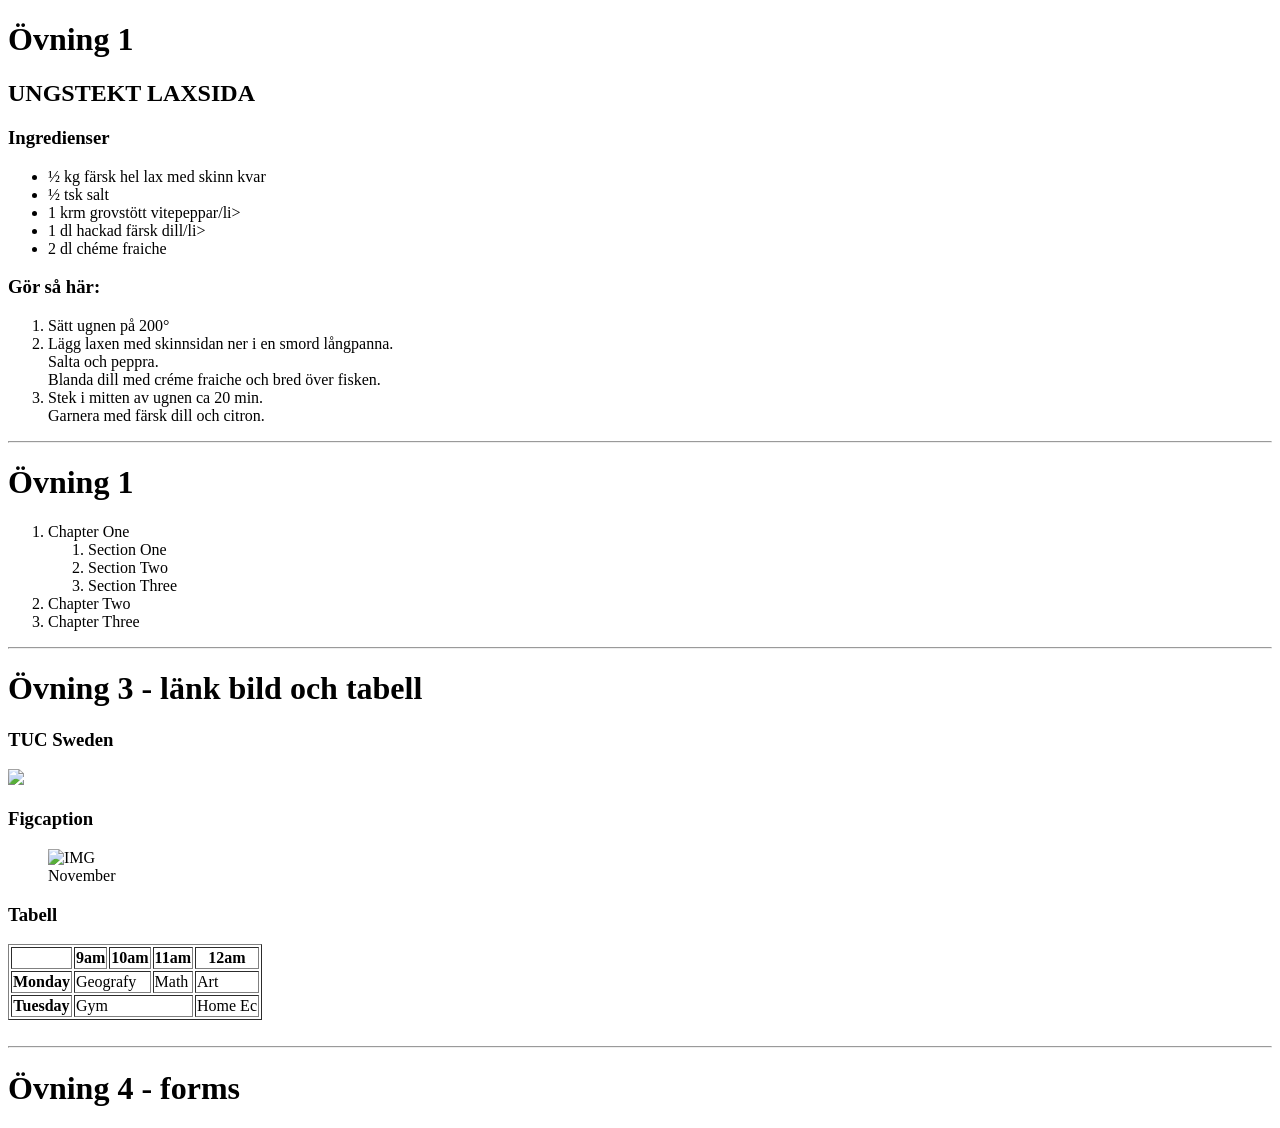
==== ovningar-l2.html @ ca4282f8 "Add ovningar-l2.html with multiple exercises" ====
<!DOCTYPE html>
<html lang="sv">
<head>
    <meta charset="UTF-8">
    <meta name="viewport" content="width=device-width, initial-scale=1.0">
    <title>Övning 1 - listor</title>
</head>
<body>
    <h1>Övning 1</h1>
    <h2>UNGSTEKT LAXSIDA</h2>
    <h3><strong>Ingredienser</strong></h3>
    <ul>
        <li>½ kg färsk hel lax med skinn kvar</li>
        <li>½ tsk salt</li>
        <li>1 krm grovstött vitepeppar/li>
        <li>1 dl hackad färsk dill/li>
        <li>2 dl chéme fraiche</li>
    </ul>
    <h3><strong>Gör så här:</strong></h3>
    <ol>
        <li>Sätt ugnen på 200&#176;</li>
        <li>Lägg laxen med skinnsidan ner i en smord långpanna.
            <br>Salta och peppra.
            <br>Blanda dill med créme fraiche och bred över fisken.
        </li>
        <li>Stek i mitten av ugnen ca 20 min.
            <br>Garnera med färsk dill och citron.
        </li>
    </ol>

    <hr>

    <h1>Övning 1</h1>
    <ol>
       <li>Chapter One</li>
       <ol>
            <li>Section One</li>
            <li>Section Two</li>
            <li>Section Three</li>
       </ol>
       <li>Chapter Two</li>
       <li>Chapter Three</li>
    </ol>

    <hr>

    <!-- Övning 3 - länk bild och tabell - l-->

     <h1>Övning 3 - länk bild och tabell</h1>

      <h3>TUC Sweden</h3>
      <a href="https://tucsweden.se">
        <img src="https://www.tucsweden.se/app/uploads/2025/12/arbetsmiljoingenjor-640x480.webp " width="120">
      </a>

      

    <h3>Figcaption</h3>
      <figure>
        <img
            src="https://fastly.picsum.photos/id/95/200/300.jpg?hmac=XW2T1mpTuATtTLyDvkvdQqgh2nodO9Zudo3dH2aXCBA"
            alt="IMG" />
        <figcaption>November</figcaption>
      </figure> 
    
    <h3>Tabell</h3>

      <table border="1">
        <tr>
            <th></th>
            <th>9am</th>
            <th>10am</th>
            <th>11am</th>
            <th>12am</th>
        </tr>
        <tr>
            <th scope="row">Monday</th>
            <td colspan="2">Geografy</td>
            <td>Math</td>
            <td>Art</td>
        </tr>
        <tr>
            <th scope="row">Tuesday</th>
            <td colspan="3">Gym</td>
            <td>Home Ec</td>
        </tr>
      </table>
      <br>
    <hr>

    <h1>Övning 4 - forms</h1>
      <form>
        
      </form>
    

</body>
</html>
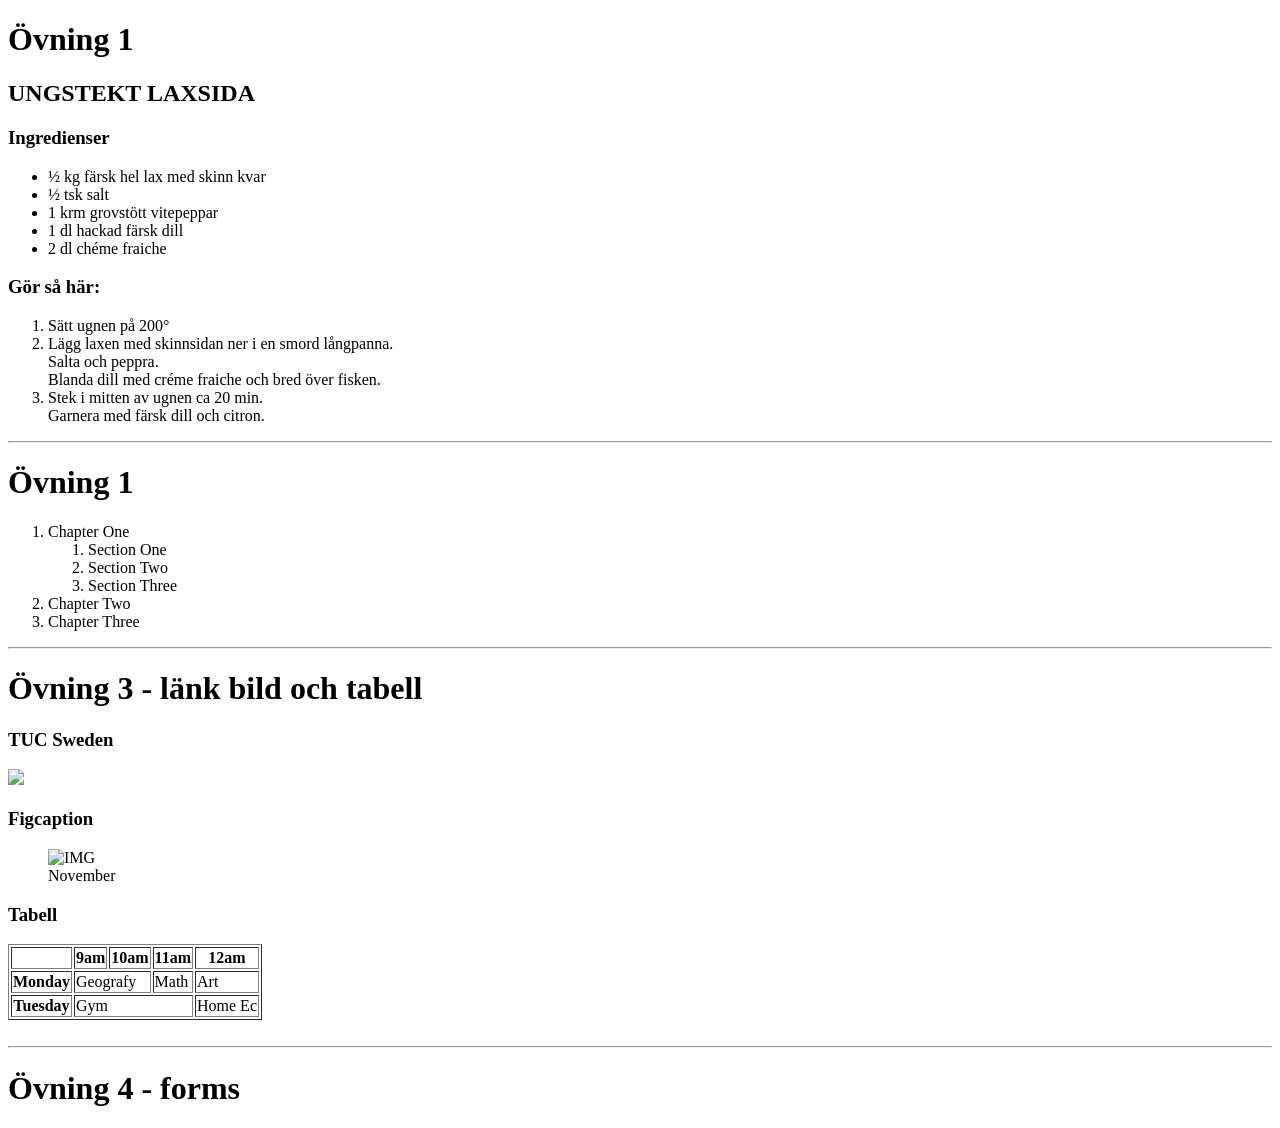
==== commit 5f0bc3ff: "Fix HTML list items and add newline at end" ====
--- a/ovningar-l2.html
+++ b/ovningar-l2.html
@@ -12,8 +12,8 @@
     <ul>
         <li>½ kg färsk hel lax med skinn kvar</li>
         <li>½ tsk salt</li>
-        <li>1 krm grovstött vitepeppar/li>
-        <li>1 dl hackad färsk dill/li>
+        <li>1 krm grovstött vitepeppar</li>
+        <li>1 dl hackad färsk dill</li>
         <li>2 dl chéme fraiche</li>
     </ul>
     <h3><strong>Gör så här:</strong></h3>
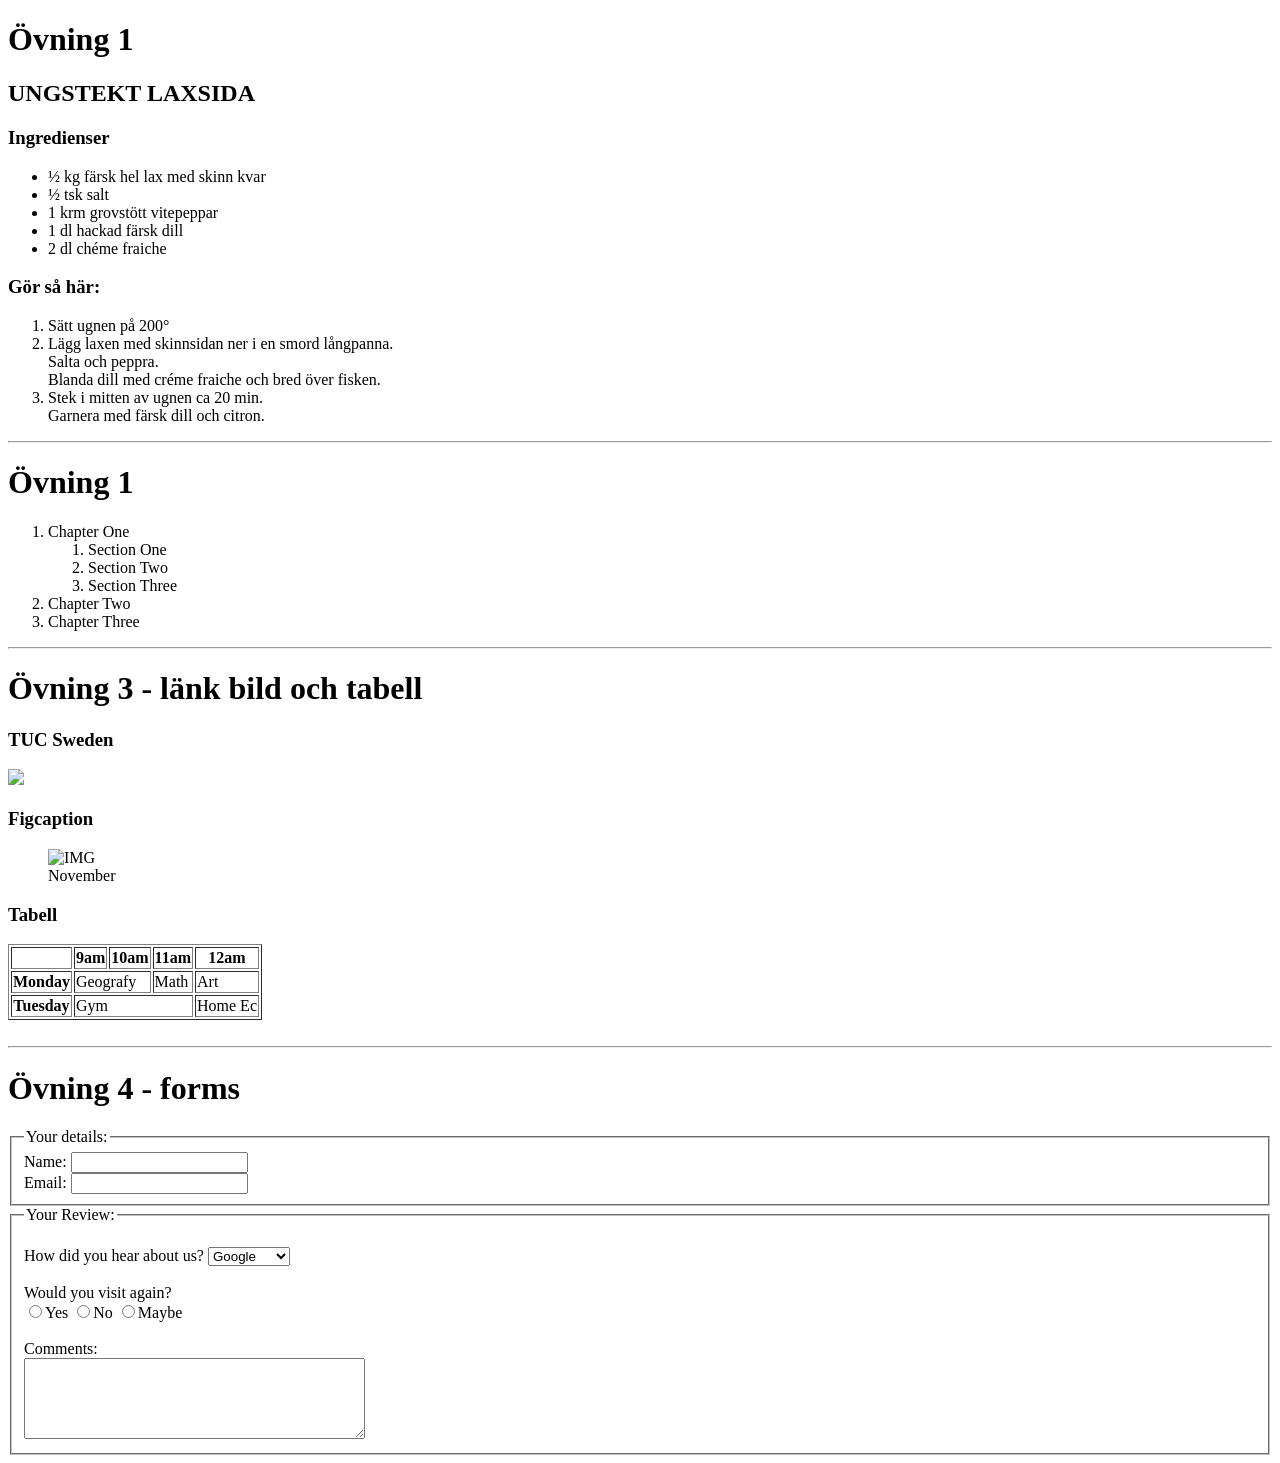
==== commit 4902c247: "Update ovningar-l2.html" ====
--- a/ovningar-l2.html
+++ b/ovningar-l2.html
@@ -89,10 +89,42 @@
     <hr>
 
     <h1>Övning 4 - forms</h1>
-      <form>
+    <form action="page.js" metod="post">
+
+      <fieldset>
+        <input type="hidden" name="">
+        <legend>Your details:</legend>
+        <label for="username">Name: </label>
+        <input type="text" name="username" id="username">
+        <br>
+        <label for="email">Email: </label><input type="email" name="email"> 
+      </fieldset>
+
+      <fieldset>   
+        <input type="hidden" name="">
+        <legend>Your Review:</legend>
+        <br>
+        <lebel for="sites">How did you hear about us?</lebel>
+        <select name="sites" id="sites">
+            <option value="none">None</option>
+            <option value="google" selected>Google</option>
+            <option value="insta">Instagram</option>
+        </select>
+        <br><br>
+        <lebel for="visitagain">Would you visit again?</lebel><br>
+        <input type="radio" name="visitagain" id="visitagain" value="yes">Yes
+        <input type="radio" name="visitagain" id="visitagain" value="no">No
+        <input type="radio" name="visitagain" id="visitagain" value="maybe">Maybe
         
-      </form>
-    
+        <br><br>
+        <label>Comments:</label>
+     
+        <br>
+        <textarea name="comments" id="comments" cols="40" rows="5"></textarea>   
+      </fieldset>
+
+
+    </form>
 
 </body>
 </html>
